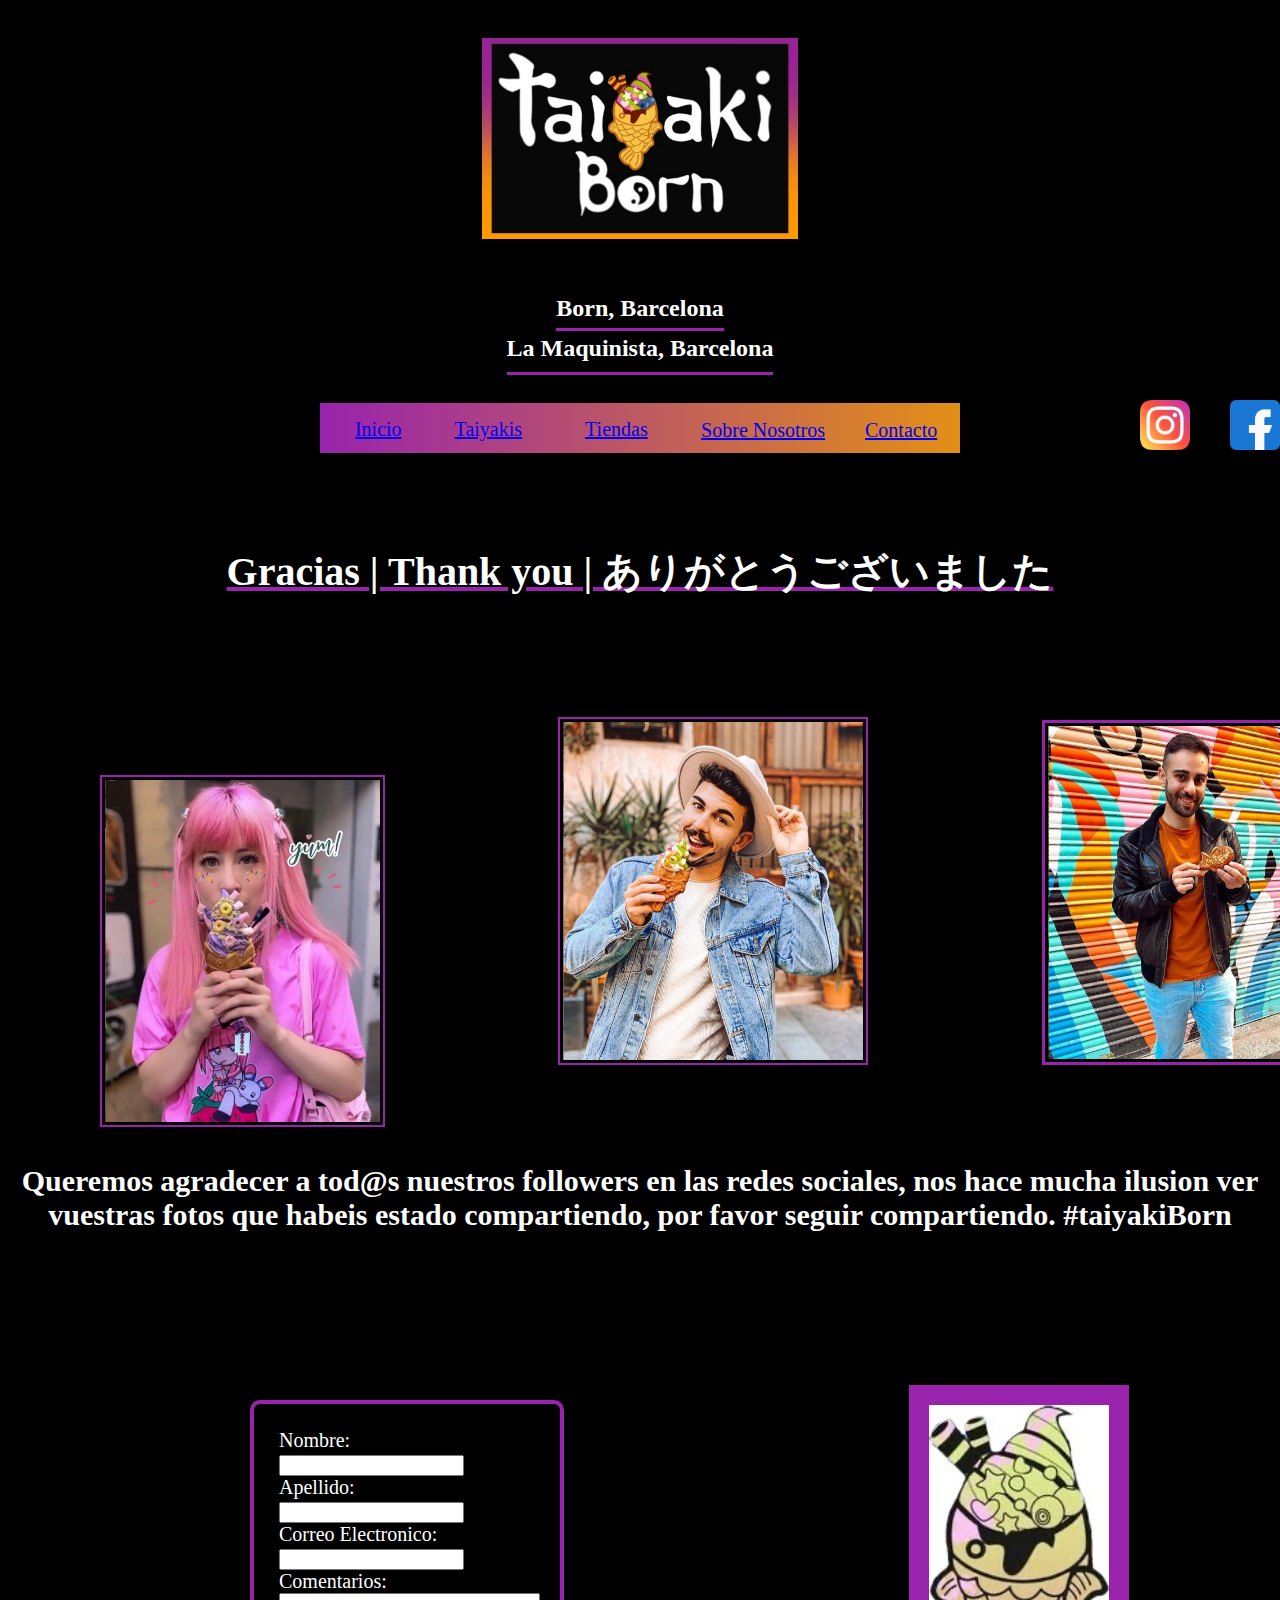
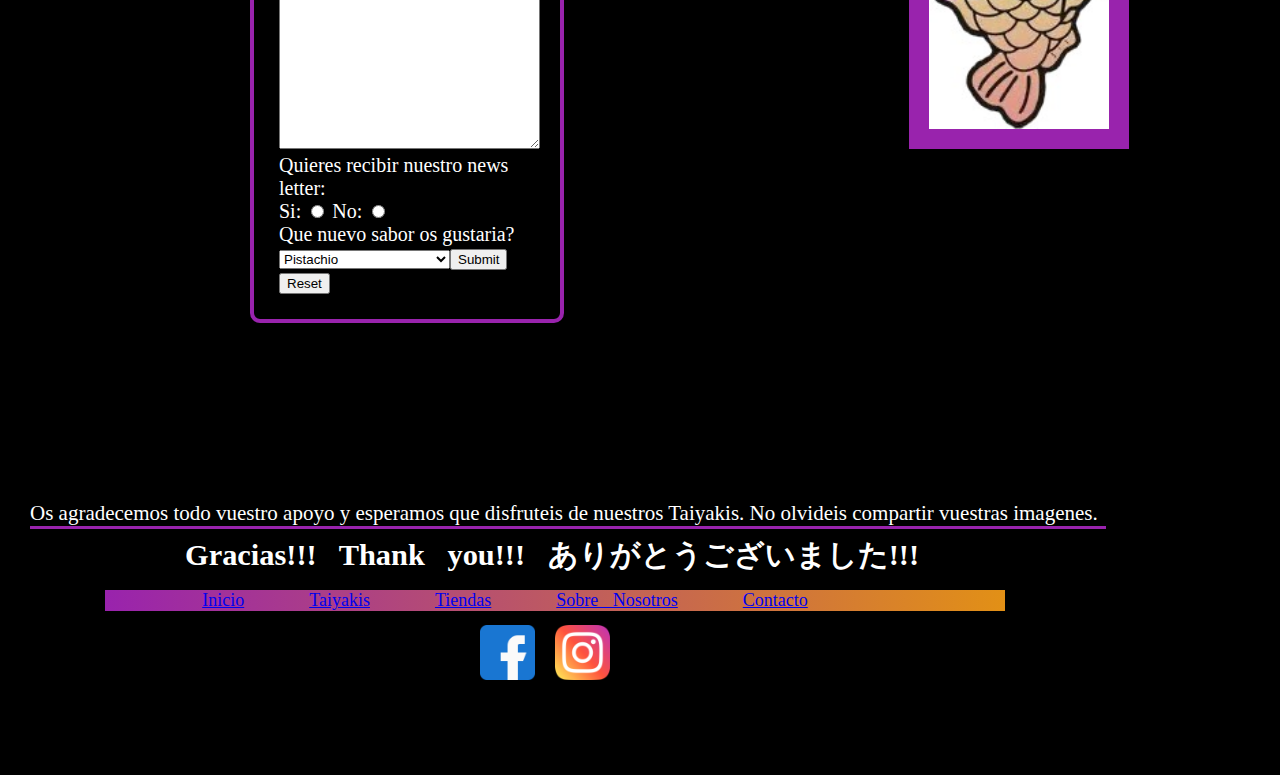
==== proyecto/contacto.html @ 5fad5517 "Proyecto Taiyaki cinco paginas creadas" ====
<!DOCTYPE html>
<html lang="en">
<head>
    <meta charset="UTF-8">
    <meta http-equiv="X-UA-Compatible" content="IE=edge">
    <meta name="viewport" content="width=device-width, initial-scale=1.0">
    <title>Contacto</title>
    <link rel="stylesheet" href="style.css">
</head>
    <body class="bodyContacto">
        <header class="header">
            <div class="header__logo">
                <img class="logo" src="images/logoTaiyakiBorn.jpeg" alt="logoTaiyakiBorn">
                <h2 class="shopsLocation1">Born, Barcelona</h2> 
                <h2 class="shopsLocation2">La Maquinista, Barcelona</h2>
                <nav class="navMenuHeader">
                    <ul class="headerNavigationBar">
                        <li class="headerButton1"><a href=index.html>Inicio</a></li>
                        <li class="headerButton2"><a href="taiyakis.html">Taiyakis</a></li>
                        <li class="headerButton3"><a href="tiendas.html">Tiendas</a></li>
                        <li class="headerButton4"><a href="sobrenosotros.html">Sobre Nosotros</a></li>
                        <li class="headerButton5"><a href="contacto.html">Contacto</a></li>
                    </ul>
                </nav>
            </div>
        </header>
<section>
    <h1 class="agradecimientoContacto">Queremos agradecer a tod@s nuestros followers en las redes sociales, nos hace mucha ilusion ver vuestras fotos que habeis estado compartiendo, por favor seguir compartiendo. #taiyakiBorn</h1>
    <a href="https://www.instagram.com/taiyakiborn/?hl=en" target="_blank"><img src="images/instagram.png" alt="instagram.png" class="instagramWidgetHeader"></a>
    <a href="https://www.facebook.com/pg/taiyakiborn2019/posts/" target="_blank"><img src="images/facebook.png" alt="facebook.png" class="facebookWidgetHeader"></a>
</section>
<section>
    <img class="taiyakero2" src="images/taiyakero2.jpg" alt="taiyakero2">
    <img class="taiyakero3" src="images/taiyakero3.jpg" alt="taiyakero3">
    <img class="taiyakero4" src="images/taiyakero4.jpg" alt="taiyakero4">
    <h4 class="thankYou">Gracias | Thank you | ありがとうございました</h4>
</section>
<section>
    <form class="contactForm" action="mailto:begoña_hernandez@hotmail.com">
        <label for="nombre">Nombre:</label><br>
            <input type="text" id="nombre" name="nombre"><br>
        <label for="apellido">Apellido:</label><br>
            <input type="text" id="apellido" name="apellido"><br>
        <label for="email">Correo Electronico:</label><br>
            <input type="email" id="email" name="email"><br>
        <label for="comentarios">Comentarios:</label><br>
            <textarea name="comentarios" id="comentarios" cols="30" rows="10"></textarea><br>
            <label for="noticias">Quieres recibir nuestro news letter:</label><br>
            <label for="noticias">Si:</label>
        <input type="radio" id="si" name="sino">
        <label for="noticias">No:</label>
        <input type="radio" id="no" name="sino"><br>
        <label for="sabores">Que nuevo sabor os gustaria?</label>
        <select name="sabores" id="sabores">
            <option value="pistachio">Pistachio</option>
            <option value="mango">Mango</option>
            <option value="fresa">Fresa</option>
            <option value="dulceDeLeche">Dulce de dulce De Leche</option>/select>
        <input type="submit">
        <input type="reset">
    </form>
    <img class="fishIcon" src="images/fishIcon.jpg" alt="images/fishIcon.jpg">
</section>
</body>
<footer>
    <section class="footerHome">
        <p class="despedida">Os agradecemos todo vuestro apoyo y esperamos que disfruteis de nuestros Taiyakis.  No olvideis compartir vuestras imagenes.</p>
           <h2 class="agradecimiento">Gracias!!!			Thank you!!!	              ありがとうございました!!!</h2>
    <ul class="footerList">
        <li class="homeButtonFooter"><a href="index.html">Inicio</a> </li>
        <li class="taiyakisButtonFooter"> <a href="taiyakis.html">Taiyakis</a></li>
        <li class="tiendasButtonFooter"><a href="tiendas.html">Tiendas</a></li>
        <li class="sobreNosotrosButtonFooter"><a href="sobrenosotros.html">Sobre Nosotros</a></li>
        <li class="contactoButtonFooter"><a href="contacto.html">Contacto</a></li>
    </ul>
        <a  class="instaLogo" href="https://www.instagram.com/taiyakiborn/?hl=en" target="_blank"><img src="images/instagram.png" alt="images/instagram.png" class="instagramWidget"></a>
        <a  class="facebookLogo" href="https://www.facebook.com/pg/taiyakiborn2019/posts/" target="_blank"><img src="images/facebook.png" alt="images/facebook.png" class="facebookWidget"></a>
    </section>
</footer>
</html>
---- proyecto/style.css ----
/* style HomePage -----------------------------------------------------------*/
   .bodyHome {
        background: black;
        }
    .header__logo {
        display: flex;
        flex-direction: column;
        justify-content: center;
        align-items: center;
        background-color: black;
         }
   .logo {
        max-width: 25%;
        margin: 30px;
        }
    .navMenuHeader {
        position: absolute;
        top: 368px;
        }
    .imageHomePage {
        display: flex;
        flex-direction: row;
        flex-wrap: wrap;
        justify-content: space-evenly;
        }
    .footerHome {
        position: absolute;
        top: 1320px;
        right: 200px;
        height: 300px;
        width: 750px;
        }
    .history {
        color: white;
        position: absolute;
        top: 1285px;
        text-align: center;
        left: 400px;
        font-size: 50px;
        border-bottom: 5px solid #9923ad;
        }
    .shopsLocation1 {
        font-family: serif, georgia;
        color: white;
        text-align: center;
        height: 33px;
        background: black;
        margin: 0px;
        border-bottom: 3px solid #9923ad;
        position: absolute;
        top: 295px;
        }
   .shopsLocation2 {
        font-family: serif, georgia;
        color: white;
        text-align: center;
        height: 37px;
        background: black;
        margin: 0px;
        border-bottom: 3px solid #9923ad;
        position: absolute;
        top: 335px;
        }
   /*div {
       background-color: black;
   } */
    .headerNavigationBar {
        display: flex;
        height: 50px;
        width: 600px;
        flex-direction: row;
        margin-top: 35px;
        background-image: linear-gradient(to left, #e29016, #9923ad );
        list-style: none;
        justify-content: center;
        } 
    .headerButton1 {
        position: relative;
        top: 2px;
        left: -213px;
        padding: 13px;
        height: 13px;
        font-size: 20px;
        font-family: serif;
        }
   .headerButton2 {
        position: relative;
        top: 15px;
        left: -173px;
        font-size: 20px;
        font-family: serif;
        }
   .headerButton3 {
        position: relative;
        top: 15px;
        right: 110px;
        width: 70px;
        font-size: 20px;
        font-family: serif;
        }
    .headerButton4 {
        position: absolute;
        top: 51px;
        right: 135px;
        font-size: 20px;
        font-family: serif;
        }
    .headerButton5 {
        position: absolute;
        left: 545px;
        top: 51px;
        font-size: 20px;
        font-family: serif;
        }
   .statement {
        text-align: center;
        background: black;
        font: bold;
        font-size: 25px;
        margin: auto;
        color: white;
        line-height: 1.2;
        text-decoration: auto;
        position: absolute;
        top: 500px;
        border-top: 2px solic;
        border-top: 6px solid #9923ad;
        border-bottom: 6px solid #9923ad;
        font-family: serif, georgia;
        font-style: italic;
        padding: 19px;
        }
    .historyHomePage {
        position: relative;
        top: 240px;
        left: 100px;
        }
    .historyImage {
        position: absolute;
        left: -40px;
        top: 475px;
        height: 375px;
        width: 25%;
        border: 5px solid #9923ad;
        padding: 7px;
        top: 525px;
        }
    .history {
        color: white;
        position: relative;
        top: 287px;
        text-align: center;
        left: -100px;
        font-size: 45px;
        border-bottom: 5px solid #9923ad;
        font-family: serif, georgia;
        }
   .historyCatalan {
        font-family: serif;
        position: relative;
        top: 340px;
        left: 600px;
        padding: 2px;
        color: white;
        font-size: 21px;
        width: 500px;
        border-bottom: 3px solid #9923ad;
        }
   .historyEspanol {
        font-family: serif;
        position: relative;
        top: 350px;
        left: 600px;
        padding: 2px;
        color: white;
        font-size: 21px;
        width: 500px;
        border-bottom: 3px solid #9923ad;
        }
   .historyEnglish {
        font-family: serif;
        position: relative;
        top: 360px;
        left: 600px;
        padding: 2px;
        color: white;
        font-size: 21px;
        width: 500px;
        border-bottom: 3px solid #9923ad;
        }
    .matchaCono {
        max-width: 25%;
        border: solid #9923ad 3px;
        padding: 2%;
        position: relative;
        top: 475px;
        width: 325px;
        height: 375px;
        }
    .chocolateNata {
        max-width: 25%;
        border: solid #9923ad 3px;
        padding: 2%;
        position: relative;
        top: 475px;
        width: 325px;
        height: 375px;
        }
    .chocolateVioletaCono {
        max-width: 25%;
        border: solid #9923ad 3px;
        padding: 2%;
        position: relative;
        top: 475px;
        width: 325px;
        height: 375px;
        }
    .footerHome {
        position: absolute;
        top: 2100px;
        right: 200px;
        width: 900px;
        height: 275px;
       } 
    .despedida {
        font-family: serif;
        font-size: 21px;
        position: relative;
        top: -80px;
        width: 1076px;
        left: -150px;
        color: white;
        border-bottom: 3px solid #9923ad;
        top: -20px;
        }
     .instagramWidget  {
        position: absolute;
        left: 375px;
        top: 125px;
        height: 20%
        }
     .facebookWidget {
        position: absolute;
        left: 300px;
        top: 125px;
        height: 20%;
        }
     .agradecimiento {
        font-family: serif;
        font-size: 190%;
        word-spacing: 10px;
        margin: initial;
        word-spacing: 15px;
        padding: 5px;
        position: absolute;
        top: 0px;
        color: white;
        top: 30px;
        }
     .footerList {
        display: flex;
        flex-direction: row;
        position: relative;
        left: -75px;
        align-items: center;
        font-size: 18px;
        word-spacing: 10px;
        font-family: serif;
        list-style: none;
        background-image: linear-gradient(to left, #e29016, #9923ad);
        justify-content: center;
        top: 20px;
        }
     .homeButtonFooter {
        position: relative;
        left: -200px;
        }

     .taiyakisButtonFooter {
        position: relative;
        left: -135px;
        }

     .tiendasButtonFooter {
        position: relative;
        left: -70px;
        }

     .sobreNosotrosButtonFooter {
        position: relative;
        left: -5px;
            }

     .contactoButtonFooter {
        position: relative;
        left: 60px;
        }
/* style Part taiyakis Page ---------------------------------------------------------------------------*/

.bodyTaiyakis {
    background-color: black;
    }

.significadoTaiyakiTitulo {
    position: absolute;
    top: 715px;
    left: 200px;
    color: white;
    font-size: 35px;
    border-bottom: 2px solid #9923ad;
    font-family: serif;
    background-color: black;
    }

.meaningTaiyaki {
    position: relative;
    top: 500px;
    left: 180px;
    width: 28%;
    font-size: 22px;
    padding: 13px;
    font-family: serif;
    color: white;
    background-color: black;
    border-bottom: 3px solid #9923ad;
    }
.statement2 {
    text-align: center;
    background: black;
    font: bold;
    font-size: 25px;
    margin: auto;
    color: white;
    line-height: 1.2;
    text-decoration: auto;
    position: absolute;
    top: 500px;
    border-top: 2px solic;
    border-top: 5px solid #9923ad;
    border-bottom: 5px solid #9923ad;
    font-family: serif;
    font-style: italic;
    padding: 19px;
    }
.exclusivo {
    color: white;
    position: relative;
    top: 410px;
    left: 930px;
    width: 404px;
    font-size: 2;
    font-size: 27px;
    font-family: serif;
    text-decoration: underline 9923ad;
    text-decoration: underline 3px #9923ad;
    }   
.imagesTaiyakis {
    display: flex;
    flex-wrap: wrap;
    align-items: flex-end;
    justify-content: space-evenly;
    }
.menuTabla {
    font-family: serif;
    font-size: 27px;
    text-decoration: underline 3px #9923ad;
    color: white;
    position: relative;
    top: 615px;
    right: 310px;
    text-align: center;
    }
.tableStyleMenu {
    font-family: serif;
    width: 50%;
    position: relative;
    top: 622px;
    font-size: 30px;
    left: -272px;
    display: wrap;
    border: 5px solid #9923ad;
    text-align: center;
    color: black;
    background: white;
    font-weight: 99px;
    }
.matchaLatte {
    font-family: serif;
    color: white;
    width: 27%;
    position: relative;
    width: 245px;
    height: 91px;
    top: 410px;
    left: 985px;
    font-size: 23px;
    border: 3px solid #9923ad;
    padding: 20px;
    text-align: center;
    list-style: none;
    }
.taiyakiLacasitos {
    height: 275px;
    position: relative;
    top: 550px;
    left: 50px;
    width: 25%;
    border: 3px solid #9923ad;
    }
.taiyakiGraffiti {
    height: 275px;
    width: 25%;
    position: relative;
    top: 550px;
    right: 100px;
    border: 3px solid #9923ad;
    }
.taiyakiAnko {
    position: absolute;
    right: 176px;
    top: 820px;
    width: 30%;
    padding: 2px;
    border: 3px solid #9923ad;
    }   
table, th, td {
    border: 2px black solid;
    border-collapse: collapse;
    margin: auto;
    margin-right: auto;
    }   
.toppings {
    height: 215px;
    width: 850px;
    position: absolute;
    left: 270px;
    top: 1832px;
    border: solid;
    border: 4px solid #9923ad;
    }
table {
    width: 80%;
    color: black;
    font-weight: 100;
    background: lightblue;
    font-family: monospace;
    text-align: center;
    position: absolute;
    right: 30px;
    }
.vegano {
    color: #2a982a;
    text-decoration: underline;
    }

/* Style Page Tiendas-------------------------------------------------------------*/
.bodyTiendas {
    background: black;
}
 .taiyakiBornTiendaTitulo {
    font-size: 40px;
    font-family: serif;
    font-style: italic;
    text-decoration: underline #9923ad;
    color: white;
    flex: 1;
    max-width: 15%;
    height: 33px;
    text-align: center;
    position: relative;
    top: 75px;
    left: -30px;
 }
  .taiyakiMaquinistaTiendaTitulo {
    font-size: 30px;
    font-family: serif;
    font-style: italic;
    text-decoration: underline #9923ad;
  }
.tiendasMap {
    color: white;
    font-family: serif;
    font-size: 50px;
    position: relative;
    top: 175px;
    left: 5px;
    text-align: center;
    border-top: 3px solid #9923ad;
    border-bottom: 2px solid #9923ad
}

.caldersBorn {
    display: flex;
    justify-content: space-evenly;
    flex-wrap: wrap;
    position: relative;
    top: 180px;
    height: 475px;
    width: 100%;
    border-bottom: 3px solid #9923ad;

}
.bornBarcelona {
    color: white;
    position: relative;
    top: 135px;
    right: 435px;
    font-size: 22px;
    height: 200;
    height: 35px;
}


   .taiyakiBornTienda {
        max-width: 23%;
        position: absolute;
        border: solid;
        position: absolute;
        top: 18px;
        right: 530px;
        border: 3px solid #9923ad;
}
   
   .carrerDels {
        position: relative;
        top: 150px;
        right: -100px;
        height: 46px;
        width: 170px;
        color: #9923ad;
        font-size: 20px;
   }
   .mapBorn {
        position: absolute;
        left: 1015px;
        bottom: 40px;
        height: 45%;
        width: 25%;
    }

    .mapLaMaquinista {
        position: absolute;
        left: 1015px;
        top: 195px;
        width: 25%;
        height: 45%;
    }

    .laMaquinista {
        display: flex;
        flex-direction: row;
        justify-content: center;
        position: relative;
        top: 190px;
        flex-wrap: wrap;
        width: 100%;
        height: 410px;
        border-bottom: 3px solid #9923ad;
    }
    .imageTiendas { 
        display: flex;
        flex-direction: row;
        height: 450px;
        position: relative;
        top: 190px;
        flex-wrap: wrap;
        align-content: space-around;
    }
   
    .taiyakiLaMaquinista {
        position: relative;
        left: 100px;
        border: 3px solid #9923ad;
        width: 65%;
        height: 65%;
        bottom: 183px;
    }

    .taiyakiNea {
        position: relative;
        top: 250px;
        left: 50px;
        width: 300px;
        border: 3px solid #9923ad;
    }

    .taiyakiCalle {
        position: relative;
        top: 250px;
        width: 331px;
        border: 3px solid #9923ad;
        left: 725px;
    }

    .taiyakiRelleno {
        position: relative;
        top: 175px;
        left: -190px;
        width: 480px;
        border: 3px solid #9923ad;
    }
    
    .direccionLaMaquinista {
        position: relative;
        bottom: 500px;
        left: 640px;
        font-size: 20px;
        width: 175px;
        text-align: center;
        color: #9923ad;
    }
    .tituloLaMaquinistaTiendaPage {
        color: white;
        position: relative;
        right: 235px;
        font-size: 20px;
        width: 130px;
        text-align: center;
        top: 10px;
    }
    .taiyakiMaquinistaTiendaTitulo {
        font-size: 40px;
        font-family: serif;
        font-style: italic;
        text-decoration: underline #9923ad;
        color: white;
        position: relative;
        right: 270px;
        width: 190px;
        text-align: center;
        top: 40px;
    }

    .laMaquinista {
        display: flex;
        flex-direction: row;
        justify-content: center;
    } 

/* Style Page Contactos ----------------------------------------*/
     .bodyContacto {
         background-color: black;
     }

    .instagramWidgetHeader {
        position: absolute;
        left: 1140px;
        top: 400px;
        height: 50px;
    }
    .facebookWidgetHeader {
        position: absolute;
        left: 1230px;
        top: 400px;
        height: 50px;

    }
   .thankYou {
        position: relative;
        top: -185px;
        text-align: center;
        background: black;
        font: bold;
        font-size: 40px;
        margin: auto;
        font-family: fantasy;
        color: white;
        text-decoration: underline #9923ad;
   }

   .taiyakero2 {  
        border: 2px solid #9923ad;
        padding: 3px;
        width: 275px;
        position: rleative;
        position: absolute;
        top: 775px;
        left: 100px;
   }

   .taiyakero3 {
        border: 2px solid #9923ad;
        padding: 3px;
        width: 300px;
        position: relative;
        top: 340px;
        left: 550px; 
   }
   .taiyakero4 {
        max-width: 25%; 
        border: 3px solid #9923ad;
        padding: 3px;
        width: 275px;
        position: relative;
        top: 340px;
        left: 720px;
    }

    .agradecimientoContacto {
        position: relative;
        top: 875px;
        text-align: center;
        font-size: 30px;
        font-family: fantasy;
        color: white;
    }





.fishIcon {
    position: relative;
    top: 600px;
    left: 900px;
    border: 1px solid;
    padding: 20px;
    background-color: #9923ad;
    animation-name: fishIcon;
    animation-duration: 5s;
    animation-iteration-count: infinite;
    width: 180px;
}

@keyframes fishIcon {
    from {background-color: #9923ad;}
    to {background-color: #e29016;}     
}

.contactForm {
    position: absolute;
    top: 1400px;
    left: 250px;
    width: 20%;
    border: 4px solid #9923ad;
    padding: 25px;
    border-radius: 10px;
    font-size: 20px;
    font-family: serif;
    color: white;
}
   


/* Style Page Sobre Nosotros ------------------------------*/
.bodySobreNosotros {
    background: black;
}

.youTube {
    max-width: 10%;
}
.begoEva {
    width: 25%;
    height: 250px;
    position: relative;
    top: 200px;
    border: 3px solid #9923ad;
}
.foto9 {
    width: 28%;
    border: 3px solid #9923ad;
}
.foto7 {
    width: 25%;
    height: 350px;
    display: 1;
    position: relative;
    top: 75px;
    border: 3px solid #9923ad;
}
.imagesSobreNosotros {
    display: flex;
    flex-direction: row;
    flex-wrap: wrap;
    justify-content: space-evenly;
    position: relative;
    top: 380px;
    background: black;
}

.youTubeSection {
    display: flex;
    flex-direction: row;
    flex-wrap: wrap;
    justify-content: space-evenly;
    align-items: flex-start;
    position: relative;
    top: 350px;
    height: 350px;
    border-bottom: 3px solid #9923ad;
    background: black;
}
.videoLink {
    position: relative;
    right: 120px;
    padding: 5px;
    border: 3px solid #9923ad;
    width: 560px;
    height: 315px;
}
.youTube {
    width: 100px;
    position: relative;
    top: 200px;
    right: 285px;
}
.youTubeh3 {
    width: 200px;
    font-size: 40px;
    text-align: center;
    position: relative;
    top: 45px;
    color: white;
}
.muyjapones {
    display: flex;
    flex-direction: column;
    flex-wrap: wrap;
    align-items: center;
    position: relative;
    top: 290px;
    left: 0px;
    width: 100%;
    height: 140px;
    background: black;
    border-bottom: 3px solid #9923ad;
}
.muyJaponesLInk {
    padding: 3px;
    font-size: 20px;
    text-decoration: none;
    color: #9923ad;
    border: 2px soid;
    border-bottom: 2px solid;
    position: absolute;
    top: 103px;
    right: 72px;
}
.muyJaponesArticulo {
    font-size: 22px;
    font-family: serif;
    font-style: italic;
    position: relative;
    top: 45px;
    right: 145px;
    color: white;
}
.muyJaponesh3 {
    position: relative;
    top: -15px;
    left: 600px;
    font-size: 30px;
    color: white;
    text-decoration: none;
    border-bottom: 2px solid #9923ad;
    font-family: serif;
}
.timeOut {
    position: relative;
    top: 240px;
    border-bottom: 3px solid #9923ad;
    display: flex;
    flex-direction: column;
    flex-wrap: wrap;
    align-items: center;
    justify-content: space-evenly;
    height: 400px;
    background: black;
}

.timeOuth3 {
    color: white;
    font-size: 29px;
    position: relative;
    top: 17px;
    border-bottom: 2px solid #9923ad;
}
.timeOutArticle {
    font-size: 19px;
    text-align: center;
    font-family: serif;
    font-style: italic;
    color: white;
}
.timeOutLink {
    font-size: 20px;
    color: #9923ad;
    text-decoration: none;
    position: relative;
    top: -10px;
    left: 505px;
    border-bottom: 2px solid #9923ad;
}
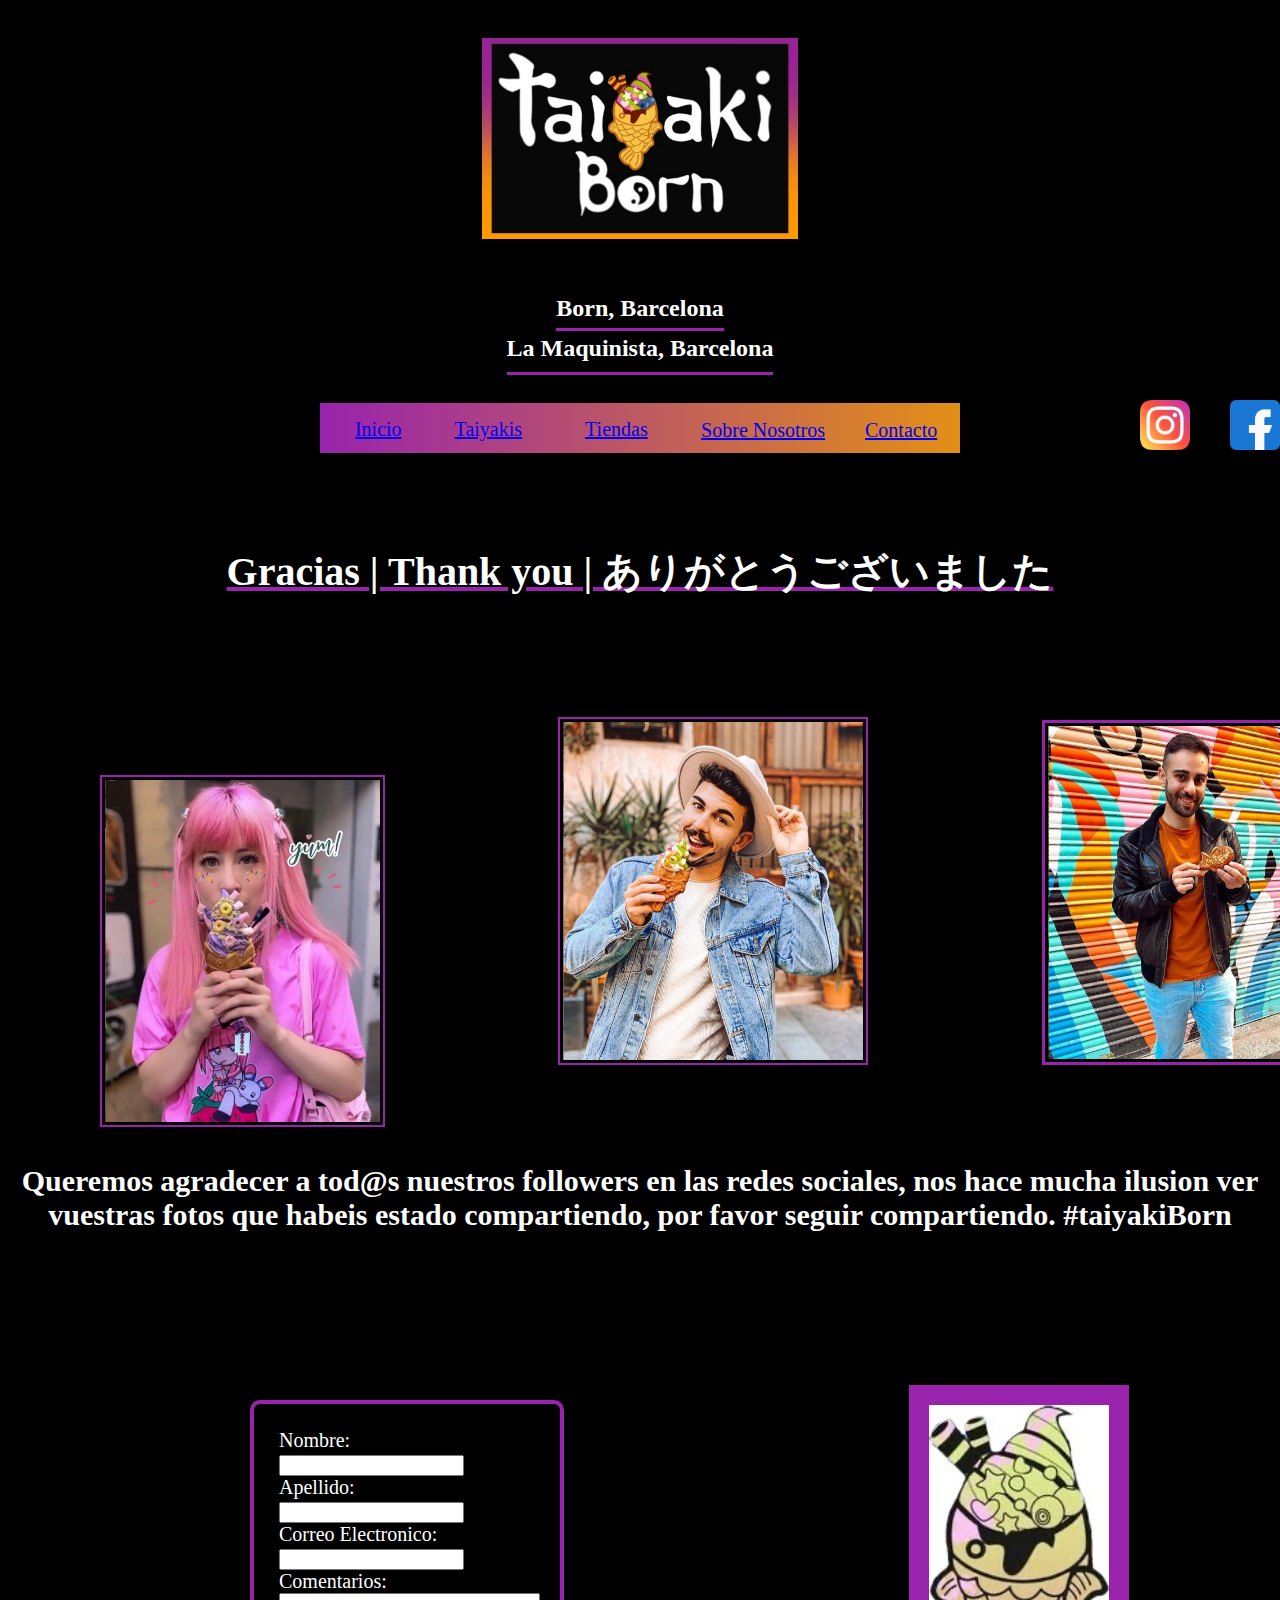
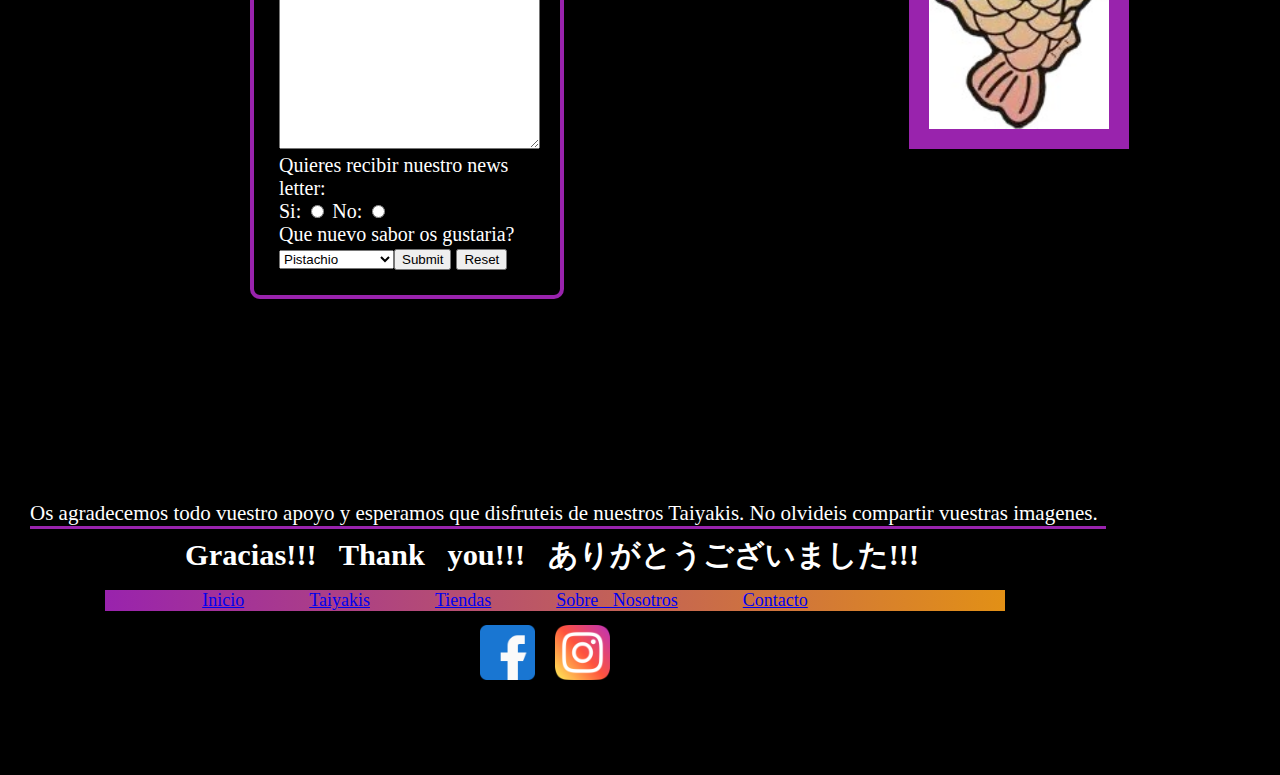
==== commit 518fdd2c: "Ultima actualizacion sabado10Julio" ====
--- a/proyecto/contacto.html
+++ b/proyecto/contacto.html
@@ -55,7 +55,7 @@
             <option value="pistachio">Pistachio</option>
             <option value="mango">Mango</option>
             <option value="fresa">Fresa</option>
-            <option value="dulceDeLeche">Dulce de dulce De Leche</option>/select>
+            <option value="dulceDeLeche">Dulce de Leche</option>/select>
         <input type="submit">
         <input type="reset">
     </form>
--- a/proyecto/style.css
+++ b/proyecto/style.css
@@ -762,7 +762,7 @@
     border: 3px solid #9923ad;
 }
 .foto9 {
-    width: 28%;
+    width: 25%;
     border: 3px solid #9923ad;
 }
 .foto7 {
@@ -779,7 +779,7 @@
     flex-wrap: wrap;
     justify-content: space-evenly;
     position: relative;
-    top: 380px;
+    top: 150px;
     background: black;
 }
 
@@ -790,7 +790,7 @@
     justify-content: space-evenly;
     align-items: flex-start;
     position: relative;
-    top: 350px;
+    top: 145px;
     height: 350px;
     border-bottom: 3px solid #9923ad;
     background: black;
@@ -823,7 +823,7 @@
     flex-wrap: wrap;
     align-items: center;
     position: relative;
-    top: 290px;
+    top: 125px;
     left: 0px;
     width: 100%;
     height: 140px;
@@ -862,7 +862,7 @@
 }
 .timeOut {
     position: relative;
-    top: 240px;
+    top: 123px;
     border-bottom: 3px solid #9923ad;
     display: flex;
     flex-direction: column;
@@ -896,4 +896,39 @@
     left: 505px;
     border-bottom: 2px solid #9923ad;
 }
-
+.unBuenDia {
+    display: flex;
+    flex-direction: column;
+    flex-wrap: wrap;
+    align-items: center;
+    position: relative;
+    top: 210px;  
+}
+.unBuenDiaTitulo {
+    color: white;
+    font-size: 25px;
+    font-family: serif;
+    border-bottom: 3px solid #9923ad;
+    position: relative;
+    top: -28px;
+}
+.articuloUnBuenDia {
+    color: white;
+    font-size: 18px;
+    font-style: italic;
+    border-bottom: 3px solid #9923ad;
+    width: 100%;
+    height: 69%;
+    position: relative;
+    top: -47px;
+    height: 150px
+}
+.unBuenDiaLink {
+    position: relative;
+    top: -96px;
+    left: 530px;
+    font-size: 19px;
+    color: #9923ad;
+    text-decoration: none;
+    border-bottom: 2px solid #9923ad;
+}
